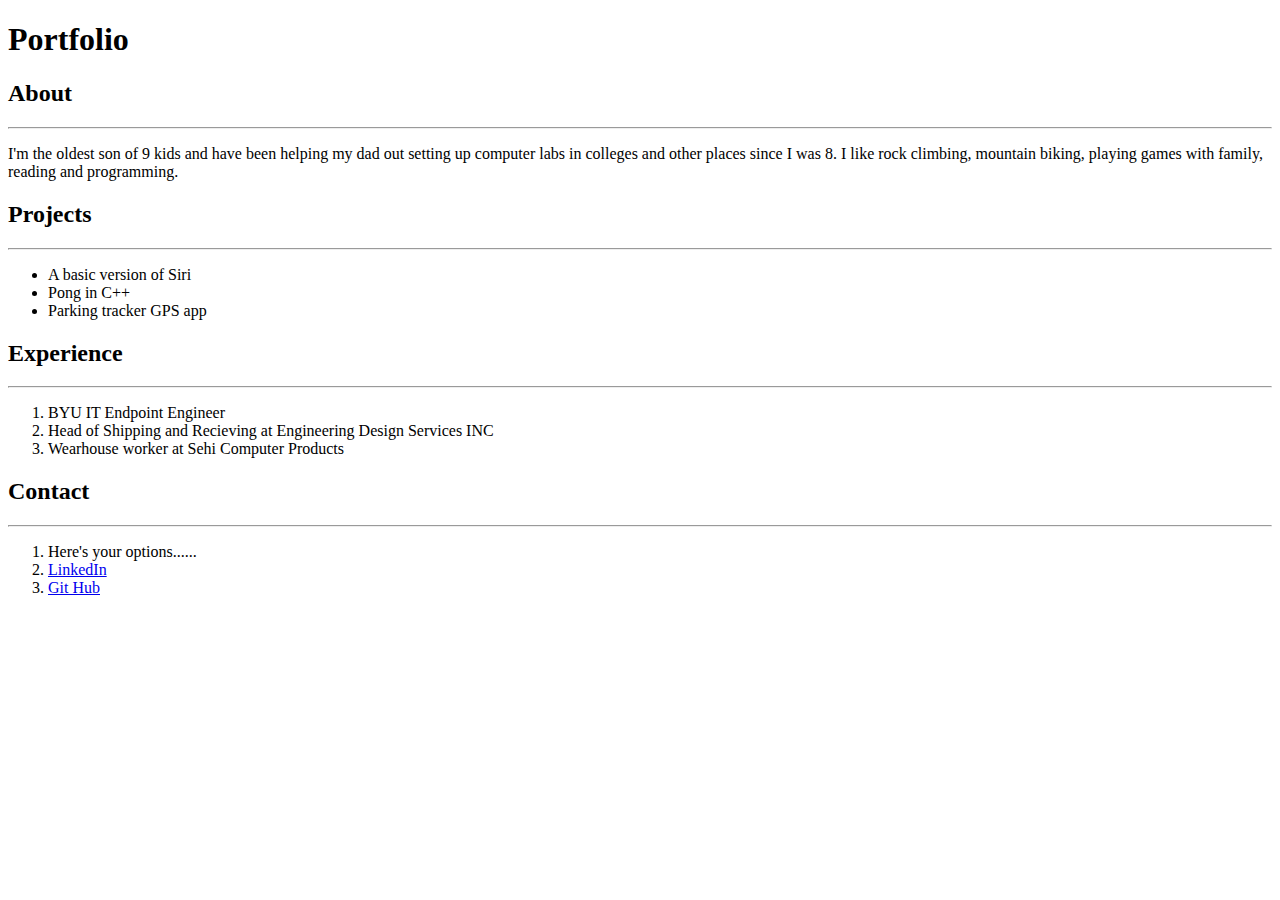
==== index.html @ 7f288ee4 "First commit" ====
<!DOCTYPE html>
<html lang='en'>
  <head>
    <meta charset='UTF-8'/>
    <title>Michael Laswell Portfolio</title>
  </head>
  <body>
    <h1>Portfolio</h1>
    <h2>About</h2>
    <hr>
    <p>I'm the oldest son of 9 kids and have been helping my dad out setting up computer labs in colleges and other places since I was 8.
       I like rock climbing, mountain biking, playing games with family, reading and programming.
     </p>
    <h2>Projects</h2>
    <hr>
    <ul>
      <li>A basic version of Siri
      <li>Pong in C++
      <li>Parking tracker GPS app
    </ul>
    <h2>Experience</h2>
    <hr>
    <ol>
      <li>BYU IT Endpoint Engineer
      <li>Head of Shipping and Recieving at Engineering Design Services INC
      <li>Wearhouse worker at Sehi Computer Products
    </ol>
    <h2>Contact</h2>
    <hr>
      <ol>
      <li> Here's your options......
      <li> <a href='https://www.linkedin.com/in/michael-laswell-b07b54123/'>LinkedIn</a></li>
      <li> <a href='https://github.com/M-Laswell/Laswell-projects'>Git Hub</a></li>
      </ol>
  </body>
</html>
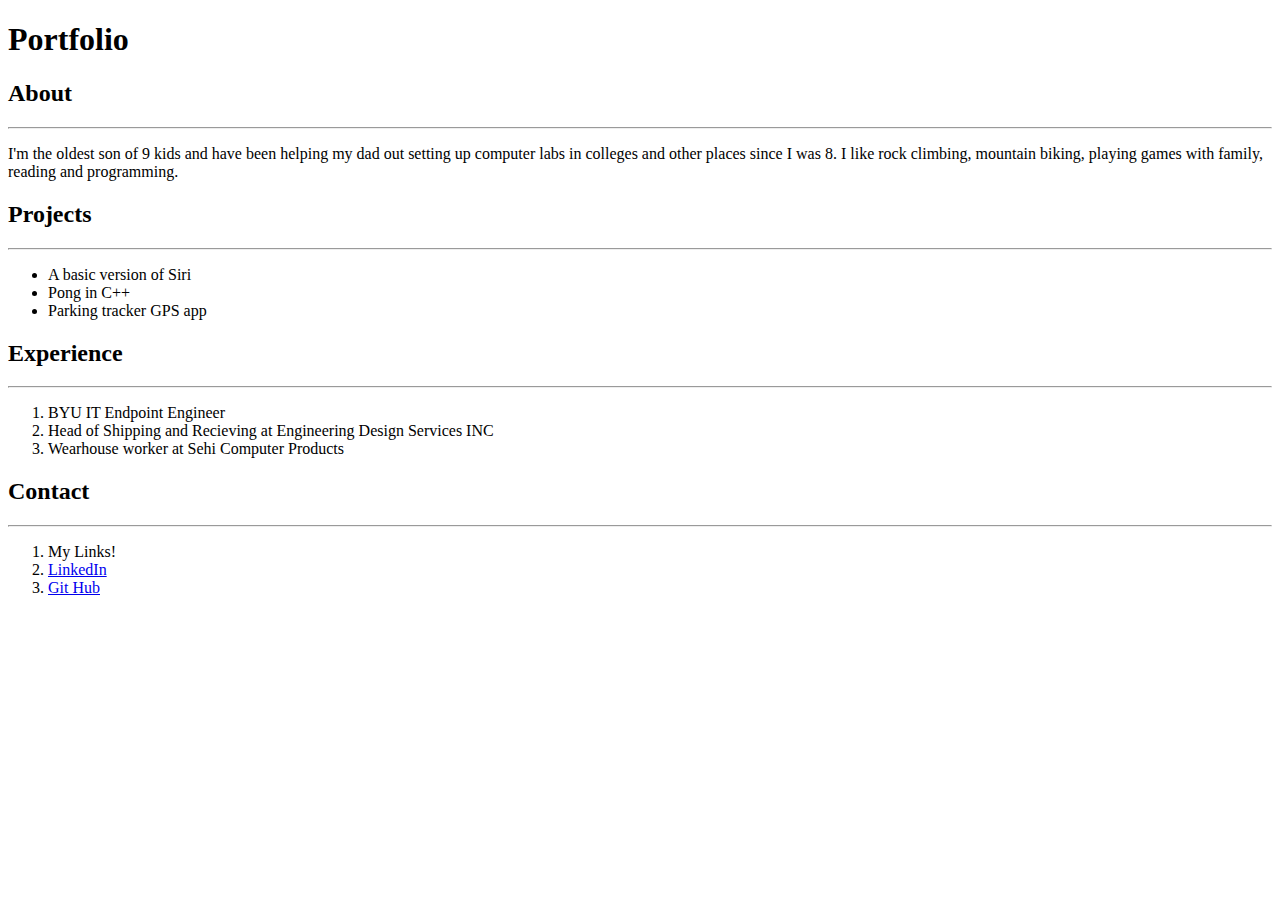
==== commit 0c9b1dd1: "Second commit" ====
--- a/index.html
+++ b/index.html
@@ -28,7 +28,7 @@
     <h2>Contact</h2>
     <hr>
       <ol>
-      <li> Here's your options......
+      <li> My Links!
       <li> <a href='https://www.linkedin.com/in/michael-laswell-b07b54123/'>LinkedIn</a></li>
       <li> <a href='https://github.com/M-Laswell/Laswell-projects'>Git Hub</a></li>
       </ol>
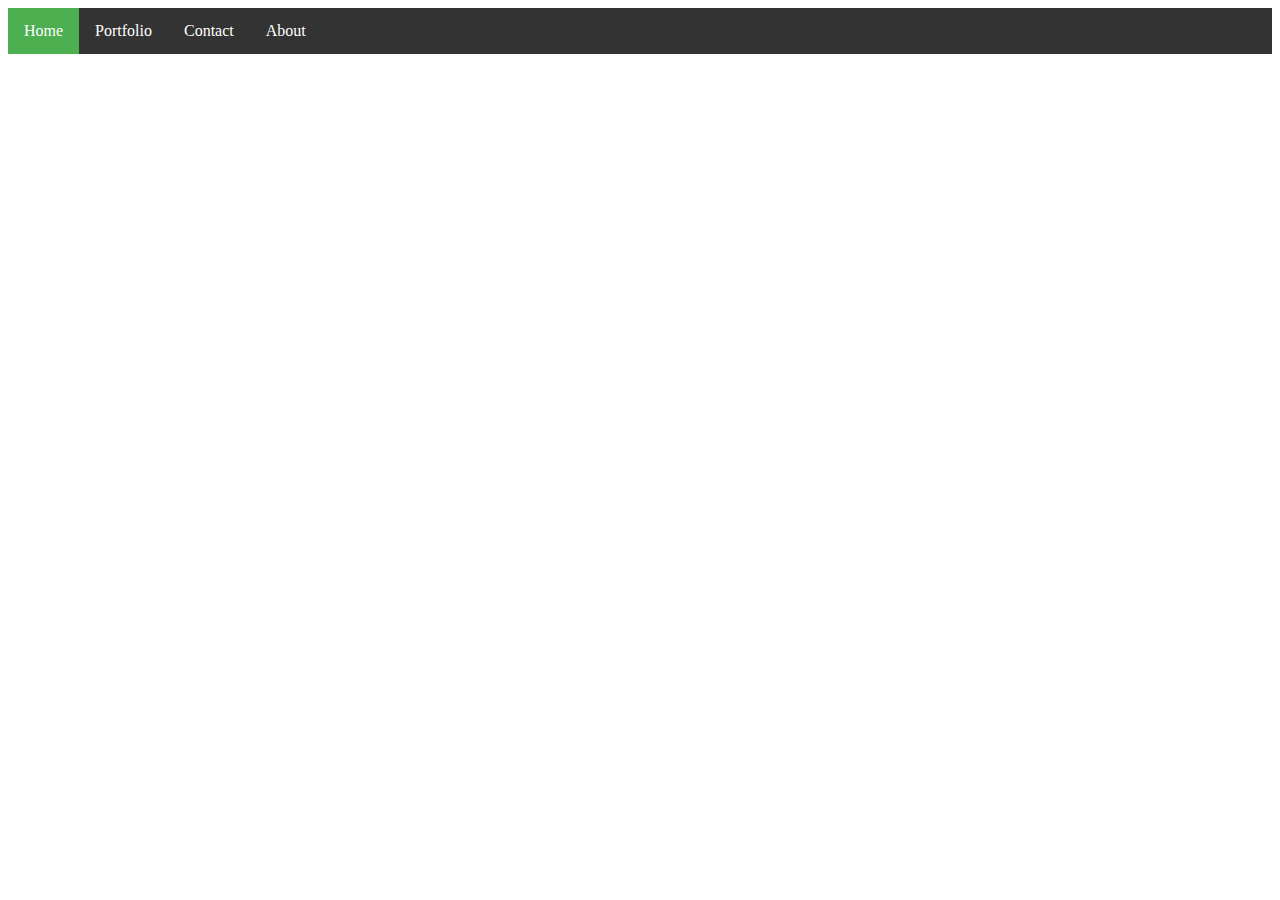
==== commit 6cab765a: "Third commit" ====
--- a/index.html
+++ b/index.html
@@ -1,36 +1,44 @@
 <!DOCTYPE html>
-<html lang='en'>
-  <head>
-    <meta charset='UTF-8'/>
-    <title>Michael Laswell Portfolio</title>
-  </head>
-  <body>
-    <h1>Portfolio</h1>
-    <h2>About</h2>
-    <hr>
-    <p>I'm the oldest son of 9 kids and have been helping my dad out setting up computer labs in colleges and other places since I was 8.
-       I like rock climbing, mountain biking, playing games with family, reading and programming.
-     </p>
-    <h2>Projects</h2>
-    <hr>
-    <ul>
-      <li>A basic version of Siri
-      <li>Pong in C++
-      <li>Parking tracker GPS app
-    </ul>
-    <h2>Experience</h2>
-    <hr>
-    <ol>
-      <li>BYU IT Endpoint Engineer
-      <li>Head of Shipping and Recieving at Engineering Design Services INC
-      <li>Wearhouse worker at Sehi Computer Products
-    </ol>
-    <h2>Contact</h2>
-    <hr>
-      <ol>
-      <li> My Links!
-      <li> <a href='https://www.linkedin.com/in/michael-laswell-b07b54123/'>LinkedIn</a></li>
-      <li> <a href='https://github.com/M-Laswell/Laswell-projects'>Git Hub</a></li>
-      </ol>
-  </body>
+<html>
+<head>
+<style>
+ul {
+  list-style-type: none;
+  margin: 0;
+  padding: 0;
+  overflow: hidden;
+  background-color: #333;
+}
+
+li {
+  float: left;
+}
+
+li a {
+  display: block;
+  color: white;
+  text-align: center;
+  padding: 14px 16px;
+  text-decoration: none;
+}
+
+li a:hover:not(.active) {
+  background-color: #111;
+}
+
+.active {
+  background-color: #4CAF50;
+}
+</style>
+</head>
+<body>
+
+<ul>
+  <li><a class="active" href="#home">Home</a></li>
+  <li><a href="portfolio.html">Portfolio</a></li>
+  <li><a href="#contact">Contact</a></li>
+  <li><a href="#about">About</a></li>
+</ul>
+
+</body>
 </html>
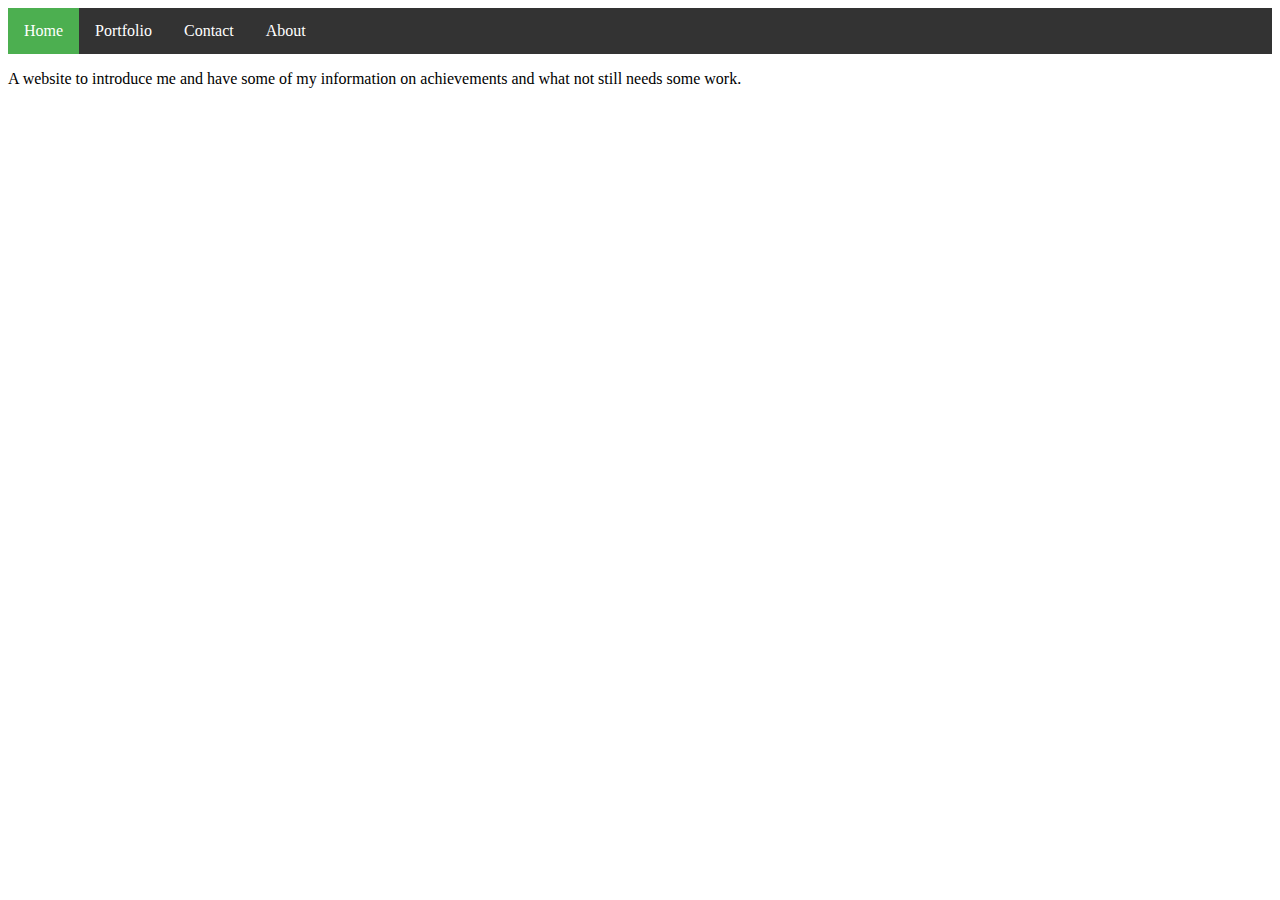
==== commit 388e0d3b: "fourth commit" ====
--- a/index.html
+++ b/index.html
@@ -30,6 +30,7 @@
   background-color: #4CAF50;
 }
 </style>
+<title>Michael Laswell Website</title>
 </head>
 <body>
 
@@ -39,6 +40,9 @@
   <li><a href="#contact">Contact</a></li>
   <li><a href="#about">About</a></li>
 </ul>
+<p>
+A website to introduce me and have some of my information on achievements and what not still needs some work.
+</p>
 
 </body>
 </html>
